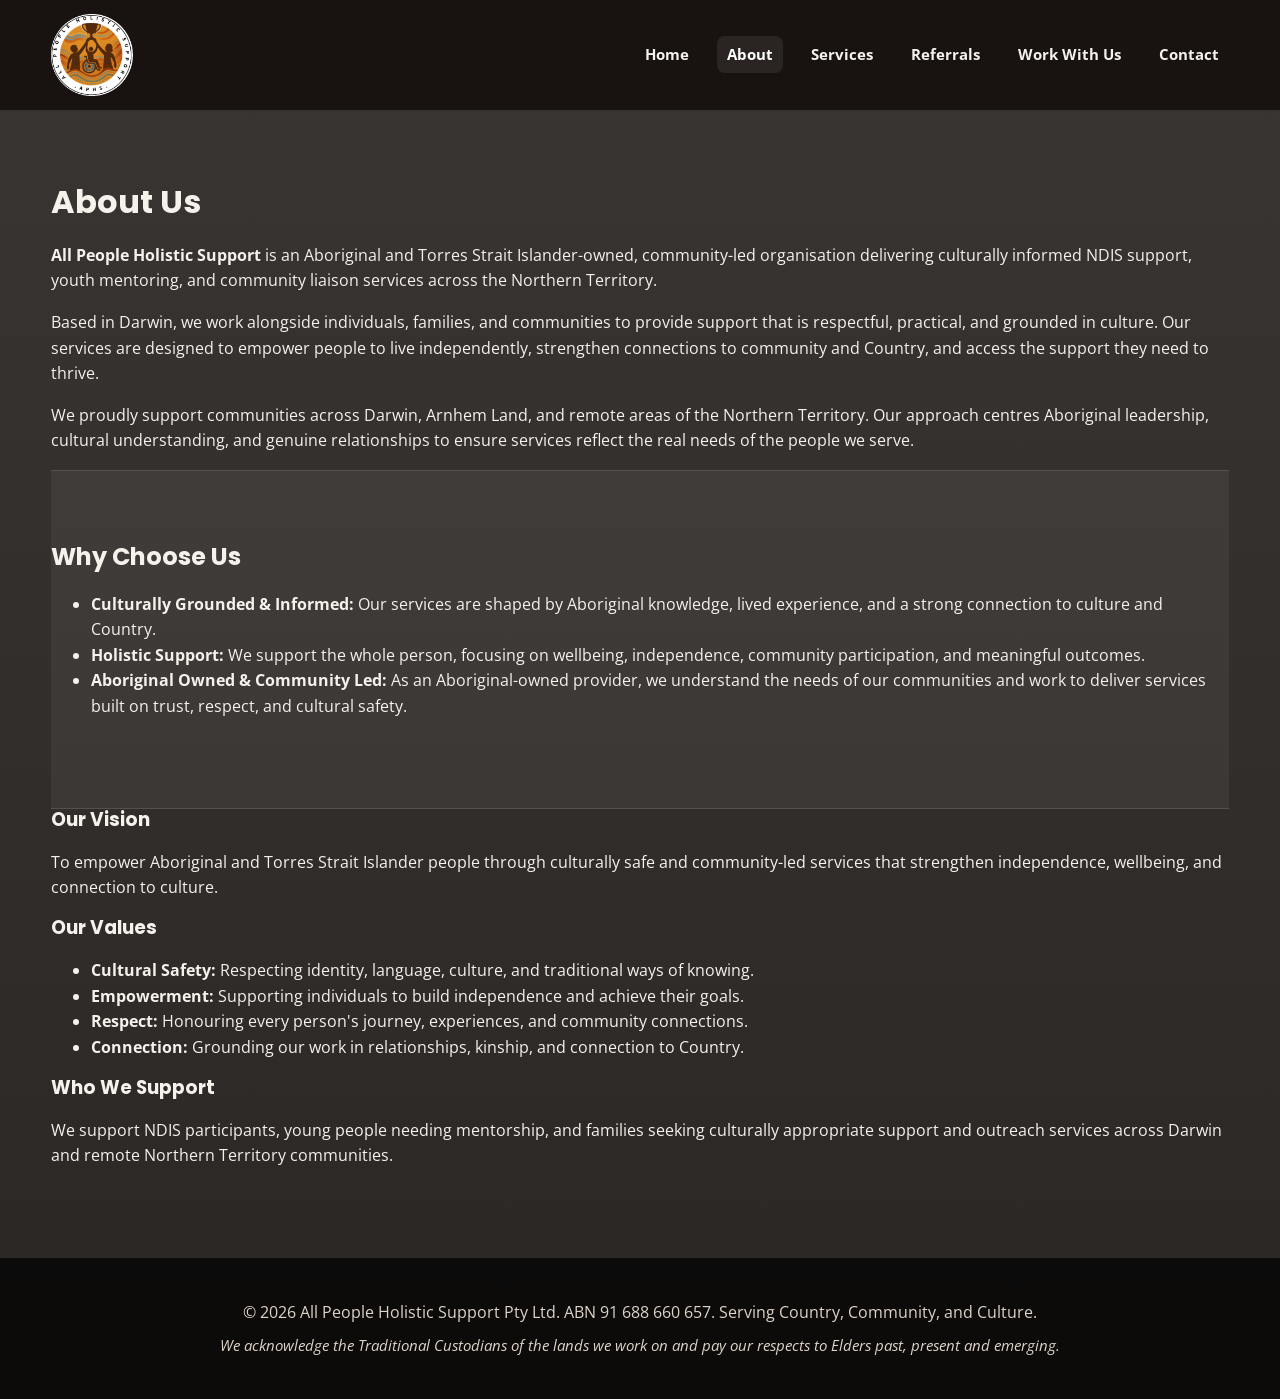
==== about.html @ 2ac171ae "APHS V2" ====
<!DOCTYPE html>
<html lang="en">
<head>
  <meta charset="UTF-8" />
  <meta name="viewport" content="width=device-width, initial-scale=1.0" />
  <title>About Us | Aboriginal NDIS Provider Darwin</title>
  <meta name="description" content="Learn about All People Holistic Support, an Aboriginal and Torres Strait Islander owned NDIS provider delivering culturally safe disability support services across Darwin and the Northern Territory." />
  <meta name="keywords" content="Aboriginal NDIS provider Darwin, culturally safe disability services NT, NDIS support Darwin" />
  <meta name="author" content="All People Holistic Support Pty Ltd" />
  <meta property="og:title" content="About All People Holistic Support" />
  <meta property="og:description" content="An Aboriginal and Torres Strait Islander owned provider delivering culturally safe supports across Darwin and the NT." />
  <meta property="og:type" content="website" />
  <meta property="og:url" content="https://aphsnt.com.au/about.html" />
  <meta property="og:image" content="https://aphsnt.com.au/logo.png" />
  <meta property="og:locale" content="en_AU" />
  <link rel="canonical" href="https://aphsnt.com.au/about.html" />
  <link rel="stylesheet" href="style.css" />
  <link rel="icon" type="image/png" href="favicon.png" />
</head>
<body>
  <header class="site-header">
    <div class="container header-inner">
      <a href="index.html" class="logo-link">
        <img src="logo.png" alt="All People Holistic Support Logo" class="logo" />
      </a>
      <nav aria-label="Main navigation">
        <ul class="nav-links">
          <li><a href="index.html">Home</a></li>
          <li><a href="about.html" class="active" aria-current="page">About</a></li>
          <li><a href="services.html">Services</a></li>
          <li><a href="refer.html">Referrals</a></li>
          <li><a href="careers.html">Work With Us</a></li>
          <li><a href="contact.html">Contact</a></li>
        </ul>
      </nav>
    </div>
  </header>

  <main class="section">
    <div class="container">
      <h1>About Us</h1>

      <p><strong>All People Holistic Support</strong> is an Aboriginal and Torres Strait Islander-owned, community-led organisation delivering culturally informed NDIS support, youth mentoring, and community liaison services across the Northern Territory.</p>

      <p>Based in Darwin, we work alongside individuals, families, and communities to provide support that is respectful, practical, and grounded in culture. Our services are designed to empower people to live independently, strengthen connections to community and Country, and access the support they need to thrive.</p>

      <p>We proudly support communities across Darwin, Arnhem Land, and remote areas of the Northern Territory. Our approach centres Aboriginal leadership, cultural understanding, and genuine relationships to ensure services reflect the real needs of the people we serve.</p>

      <section class="section alt">
        <h2>Why Choose Us</h2>
        <ul>
          <li><strong>Culturally Grounded & Informed:</strong> Our services are shaped by Aboriginal knowledge, lived experience, and a strong connection to culture and Country.</li>
          <li><strong>Holistic Support:</strong> We support the whole person, focusing on wellbeing, independence, community participation, and meaningful outcomes.</li>
          <li><strong>Aboriginal Owned & Community Led:</strong> As an Aboriginal-owned provider, we understand the needs of our communities and work to deliver services built on trust, respect, and cultural safety.</li>
        </ul>
      </section>

      <h3>Our Vision</h3>
      <p>To empower Aboriginal and Torres Strait Islander people through culturally safe and community-led services that strengthen independence, wellbeing, and connection to culture.</p>

      <h3>Our Values</h3>
      <ul>
        <li><strong>Cultural Safety:</strong> Respecting identity, language, culture, and traditional ways of knowing.</li>
        <li><strong>Empowerment:</strong> Supporting individuals to build independence and achieve their goals.</li>
        <li><strong>Respect:</strong> Honouring every person's journey, experiences, and community connections.</li>
        <li><strong>Connection:</strong> Grounding our work in relationships, kinship, and connection to Country.</li>
      </ul>

      <h3>Who We Support</h3>
      <p>We support NDIS participants, young people needing mentorship, and families seeking culturally appropriate support and outreach services across Darwin and remote Northern Territory communities.</p>
    </div>
  </main>

  <footer class="site-footer">
    <div class="container">
      <p>&copy; <span class="js-current-year">2026</span> All People Holistic Support Pty Ltd. ABN 91 688 660 657. Serving Country, Community, and Culture.</p>
      <p class="acknowledgement">
        We acknowledge the Traditional Custodians of the lands we work on and pay our respects to Elders past, present and emerging.
      </p>
    </div>
  </footer>

  <script src="site.js"></script>
</body>
</html>
---- style.css ----
@import url('https://fonts.googleapis.com/css2?family=Open+Sans:wght@400;600;700&family=Poppins:wght@500;700;800&display=swap');

:root {
  --bg-dark: #1a130f;
  --bg-panel: rgba(20, 14, 10, 0.82);
  --bg-soft: rgba(255, 255, 255, 0.06);
  --bg-soft-strong: rgba(255, 255, 255, 0.1);
  --text-main: #f5f1eb;
  --text-soft: #ddd3c8;
  --accent: #8b5e3c;
  --accent-dark: #6f482d;
  --purple: #6e1e8c;
  --border: rgba(255, 255, 255, 0.12);
  --shadow: 0 10px 30px rgba(0, 0, 0, 0.28);
  --radius: 16px;
  --radius-sm: 10px;
  --max-width: 1200px;
  --focus-ring: #ffd26a;
}

/* Base */
* {
  box-sizing: border-box;
}

html {
  scroll-behavior: smooth;
}

body {
  margin: 0;
  font-family: 'Open Sans', sans-serif;
  color: var(--text-main);
  background:
    linear-gradient(rgba(14, 9, 6, 0.82), rgba(14, 9, 6, 0.88)),
    url("bg.gif") center center / cover no-repeat fixed;
  line-height: 1.6;
}

img {
  max-width: 100%;
  display: block;
}

.container {
  width: min(92%, var(--max-width));
  margin: 0 auto;
}

.visually-hidden {
  position: absolute;
  width: 1px;
  height: 1px;
  margin: -1px;
  padding: 0;
  overflow: hidden;
  clip: rect(0, 0, 0, 0);
  border: 0;
}

a {
  color: inherit;
  text-decoration: none;
}

h1, h2, h3 {
  margin-top: 0;
  font-family: 'Poppins', sans-serif;
  line-height: 1.2;
}

p {
  margin-top: 0;
}

/* Header */
.site-header {
  position: sticky;
  top: 0;
  z-index: 1000;
  background: rgba(18, 13, 10, 0.82);
  backdrop-filter: blur(10px);
  border-bottom: 1px solid var(--border);
}

.header-inner {
  display: flex;
  align-items: center;
  justify-content: space-between;
  gap: 24px;
  padding: 14px 0;
}

.site-header .container {
  display: flex;
  align-items: center;
  justify-content: space-between;
  gap: 24px;
  padding: 14px 0;
}

.logo {
  height: 82px;
  width: auto;
}

.nav-links {
  list-style: none;
  display: flex;
  align-items: center;
  flex-wrap: wrap;
  gap: 18px;
  margin: 0;
  padding: 0;
}

.nav-links a {
  font-weight: 700;
  font-size: 0.96rem;
  color: var(--text-main);
  padding: 8px 10px;
  border-radius: 8px;
  transition: 0.25s ease;
}

.nav-links a:hover,
.nav-links a.active {
  background: rgba(255, 255, 255, 0.08);
  color: #fff;
}

a:focus-visible,
button:focus-visible,
input:focus-visible,
textarea:focus-visible,
select:focus-visible {
  outline: 3px solid var(--focus-ring);
  outline-offset: 2px;
}

/* Hero */
.hero {
  position: relative;
  padding: 110px 0 90px;
  overflow: hidden;
}

.hero-overlay {
  position: absolute;
  inset: 0;
  background: linear-gradient(
    180deg,
    rgba(0, 0, 0, 0.18) 0%,
    rgba(0, 0, 0, 0.28) 100%
  );
}

.hero-content {
  position: relative;
  z-index: 1;
  max-width: 860px;
  text-align: center;
}

.eyebrow {
  display: inline-block;
  margin-bottom: 18px;
  padding: 8px 14px;
  border-radius: 999px;
  background: rgba(255, 255, 255, 0.08);
  border: 1px solid var(--border);
  font-size: 0.88rem;
  font-weight: 700;
  color: var(--text-soft);
}

.hero h1 {
  font-size: clamp(2.2rem, 5vw, 4rem);
  margin-bottom: 20px;
  color: #fff;
}

.hero p {
  font-size: 1.15rem;
  color: var(--text-soft);
  max-width: 760px;
  margin: 0 auto 30px;
}

.hero-badges {
  display: flex;
  flex-wrap: wrap;
  justify-content: center;
  gap: 12px;
  margin-top: 28px;
}

.ndis-badge,
.hero-tag {
  display: inline-flex;
  align-items: center;
  justify-content: center;
  min-height: 42px;
  padding: 10px 16px;
  border-radius: 999px;
  font-weight: 700;
  font-size: 0.92rem;
}

.ndis-badge {
  background: var(--purple);
  color: #fff;
}

.hero-tag {
  background: rgba(255, 255, 255, 0.08);
  border: 1px solid var(--border);
  color: var(--text-main);
}

/* Buttons */
.cta-buttons {
  display: flex;
  justify-content: center;
  flex-wrap: wrap;
  gap: 14px;
}

.btn {
  display: inline-block;
  background: var(--accent);
  color: #fff;
  padding: 13px 24px;
  border-radius: 10px;
  font-weight: 700;
  transition: 0.25s ease;
  border: 2px solid transparent;
  box-shadow: var(--shadow);
}

.btn:hover {
  background: var(--accent-dark);
  transform: translateY(-1px);
}

.btn-outline {
  background: transparent;
  border-color: rgba(255, 255, 255, 0.22);
  color: #fff;
  box-shadow: none;
}

.btn-outline:hover {
  background: rgba(255, 255, 255, 0.08);
}

/* Sections */
.section {
  padding: 72px 0;
}

.section.alt {
  background: rgba(255, 255, 255, 0.05);
  border-top: 1px solid var(--border);
  border-bottom: 1px solid var(--border);
}

.section-heading {
  text-align: center;
  max-width: 760px;
  margin: 0 auto 42px;
}

.section-heading h2 {
  font-size: 2rem;
  margin-bottom: 12px;
}

.section-heading p {
  color: var(--text-soft);
}

/* Intro cards */
.intro-grid {
  display: grid;
  grid-template-columns: repeat(3, 1fr);
  gap: 22px;
}

.intro-card {
  background: var(--bg-soft);
  border: 1px solid var(--border);
  border-radius: var(--radius);
  padding: 26px;
  box-shadow: var(--shadow);
}

.intro-card h3 {
  margin-bottom: 12px;
  font-size: 1.2rem;
}

.intro-card p {
  color: var(--text-soft);
  margin-bottom: 0;
}

/* Split section */
.split-section {
  display: grid;
  grid-template-columns: 1fr;
  gap: 24px;
}

.split-text {
  max-width: 850px;
}

.split-text h2 {
  font-size: 2rem;
  margin-bottom: 16px;
}

.split-text p {
  color: var(--text-soft);
  margin-bottom: 16px;
}

/* Services */
.services-grid {
  display: grid;
  grid-template-columns: repeat(3, 1fr);
  gap: 22px;
}

.service-card {
  background: var(--bg-soft);
  border: 1px solid var(--border);
  border-radius: var(--radius);
  padding: 24px;
  box-shadow: var(--shadow);
  transition: 0.25s ease;
}

.service-card:hover {
  transform: translateY(-3px);
  background: var(--bg-soft-strong);
}

.service-card h3 {
  margin-bottom: 12px;
  font-size: 1.15rem;
}

.service-card p {
  color: var(--text-soft);
  margin-bottom: 0;
}

.centered-btn {
  text-align: center;
  margin-top: 34px;
}

/* Support list */
.support-list {
  display: flex;
  flex-wrap: wrap;
  justify-content: center;
  gap: 14px;
}

.support-list span {
  padding: 10px 16px;
  border-radius: 999px;
  background: rgba(255, 255, 255, 0.08);
  border: 1px solid var(--border);
  font-weight: 600;
  color: var(--text-main);
}

/* Callout */
.callout-box {
  text-align: center;
  background: rgba(255, 255, 255, 0.06);
  border: 1px solid var(--border);
  border-radius: 20px;
  padding: 42px 26px;
  box-shadow: var(--shadow);
}

.callout-box h2 {
  margin-bottom: 14px;
  font-size: 2rem;
}

.callout-box p {
  max-width: 760px;
  margin: 0 auto 24px;
  color: var(--text-soft);
}

/* Forms */
form label {
  display: block;
  margin: 14px 0 6px;
  font-weight: 600;
}

form input,
form textarea,
form select {
  width: 100%;
  padding: 12px 14px;
  border: 1px solid rgba(255, 255, 255, 0.12);
  border-radius: 10px;
  background: rgba(255, 255, 255, 0.08);
  color: #fff;
  font-family: 'Open Sans', sans-serif;
}

form input::placeholder,
form textarea::placeholder {
  color: rgba(255, 255, 255, 0.65);
}

form textarea {
  min-height: 140px;
  resize: vertical;
}

form button {
  background: var(--purple);
  color: #fff;
  padding: 12px 22px;
  border: none;
  font-weight: 700;
  border-radius: 10px;
  cursor: pointer;
  transition: 0.25s ease;
}

form button:hover {
  opacity: 0.95;
  transform: translateY(-1px);
}

form button:disabled {
  opacity: 0.7;
  cursor: not-allowed;
  transform: none;
}

.form-status {
  margin-top: 14px;
  min-height: 1.5em;
  font-weight: 700;
}

.form-status.is-success {
  color: #9fff9f;
}

.form-status.is-error {
  color: #ffd5d5;
}

/* Footer */
.site-footer {
  background: rgba(0, 0, 0, 0.72);
  text-align: center;
  padding: 34px 0;
  border-top: 1px solid var(--border);
}

.site-footer p {
  margin: 8px 0;
  color: var(--text-soft);
}

.acknowledgement {
  font-size: 0.92rem;
  font-style: italic;
}

/* Responsive */
@media (max-width: 960px) {
  .intro-grid,
  .services-grid {
    grid-template-columns: repeat(2, 1fr);
  }

  body {
    background-attachment: scroll;
  }

  .header-inner {
    flex-direction: column;
    align-items: flex-start;
  }

  .site-header .container {
    flex-direction: column;
    align-items: flex-start;
  }

  .nav-links {
    gap: 10px;
  }
}

@media (max-width: 640px) {
  .hero {
    padding: 88px 0 72px;
  }

  .intro-grid,
  .services-grid {
    grid-template-columns: 1fr;
  }

  .logo {
    height: 70px;
  }

  .nav-links {
    flex-direction: column;
    align-items: flex-start;
  }

  .section {
    padding: 56px 0;
  }

  .btn,
  .btn-outline {
    width: 100%;
    text-align: center;
  }

  .cta-buttons {
    flex-direction: column;
  }
}
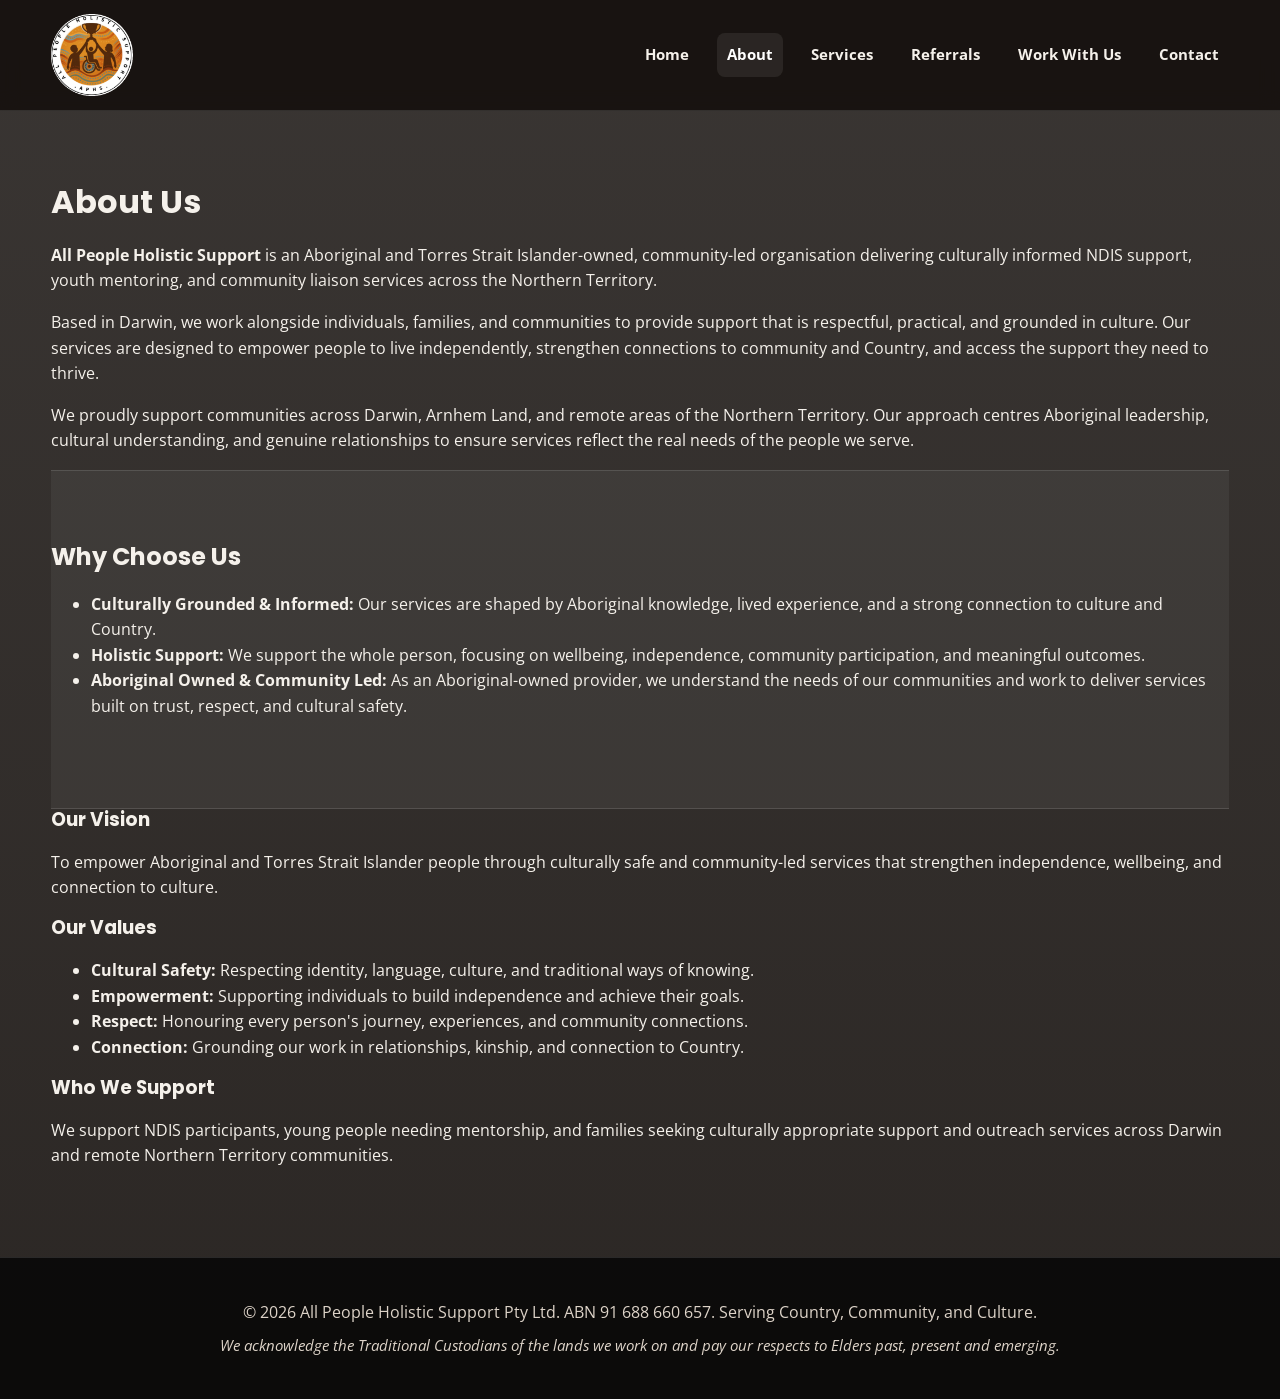
==== commit add5eaf1: "Update APHS site (responsive nav, forms, validation, feedback/complaint pages)" ====
--- a/about.html
+++ b/about.html
@@ -23,7 +23,8 @@
       <a href="index.html" class="logo-link">
         <img src="logo.png" alt="All People Holistic Support Logo" class="logo" />
       </a>
-      <nav aria-label="Main navigation">
+      <button class="nav-toggle" type="button" aria-expanded="false" aria-label="Toggle navigation">Menu</button>
+      <nav class="site-nav" aria-label="Main navigation">
         <ul class="nav-links">
           <li><a href="index.html">Home</a></li>
           <li><a href="about.html" class="active" aria-current="page">About</a></li>
@@ -83,3 +84,5 @@
   <script src="site.js"></script>
 </body>
 </html>
+
+
--- a/style.css
+++ b/style.css
@@ -35,6 +35,8 @@
     linear-gradient(rgba(14, 9, 6, 0.82), rgba(14, 9, 6, 0.88)),
     url("bg.gif") center center / cover no-repeat fixed;
   line-height: 1.6;
+  overflow-x: hidden;
+  -webkit-text-size-adjust: 100%;
 }
 
 img {
@@ -99,6 +101,24 @@
   padding: 14px 0;
 }
 
+.site-nav {
+  display: block;
+}
+
+.nav-toggle {
+  display: none;
+  align-items: center;
+  justify-content: center;
+  min-height: 44px;
+  padding: 10px 14px;
+  border-radius: 10px;
+  border: 1px solid var(--border);
+  background: rgba(255, 255, 255, 0.08);
+  color: #fff;
+  font-weight: 700;
+  cursor: pointer;
+}
+
 .logo {
   height: 82px;
   width: auto;
@@ -115,6 +135,9 @@
 }
 
 .nav-links a {
+  display: inline-flex;
+  align-items: center;
+  min-height: 44px;
   font-weight: 700;
   font-size: 0.96rem;
   color: var(--text-main);
@@ -417,6 +440,7 @@
   background: rgba(255, 255, 255, 0.08);
   color: #fff;
   font-family: 'Open Sans', sans-serif;
+  font-size: 16px;
 }
 
 form input::placeholder,
@@ -438,6 +462,7 @@
   border-radius: 10px;
   cursor: pointer;
   transition: 0.25s ease;
+  min-height: 44px;
 }
 
 form button:hover {
@@ -505,6 +530,8 @@
   }
 
   .nav-links {
+    width: 100%;
+    justify-content: flex-start;
     gap: 10px;
   }
 }
@@ -524,8 +551,15 @@
   }
 
   .nav-links {
-    flex-direction: column;
-    align-items: flex-start;
+    display: grid;
+    grid-template-columns: repeat(2, minmax(0, 1fr));
+    width: 100%;
+    gap: 8px;
+  }
+
+  .nav-links a {
+    width: 100%;
+    justify-content: center;
   }
 
   .section {
@@ -541,4 +575,35 @@
   .cta-buttons {
     flex-direction: column;
   }
-}
+
+  .nav-toggle {
+    display: inline-flex;
+  }
+
+  .site-nav {
+    display: none;
+    width: 100%;
+  }
+
+  .site-nav.is-open {
+    display: block;
+  }
+}
+
+@media (max-width: 480px) {
+  .logo {
+    height: 62px;
+  }
+
+  .hero h1 {
+    font-size: clamp(1.75rem, 8vw, 2.2rem);
+  }
+
+  .hero p {
+    font-size: 1rem;
+  }
+
+  .nav-links {
+    grid-template-columns: 1fr;
+  }
+}
